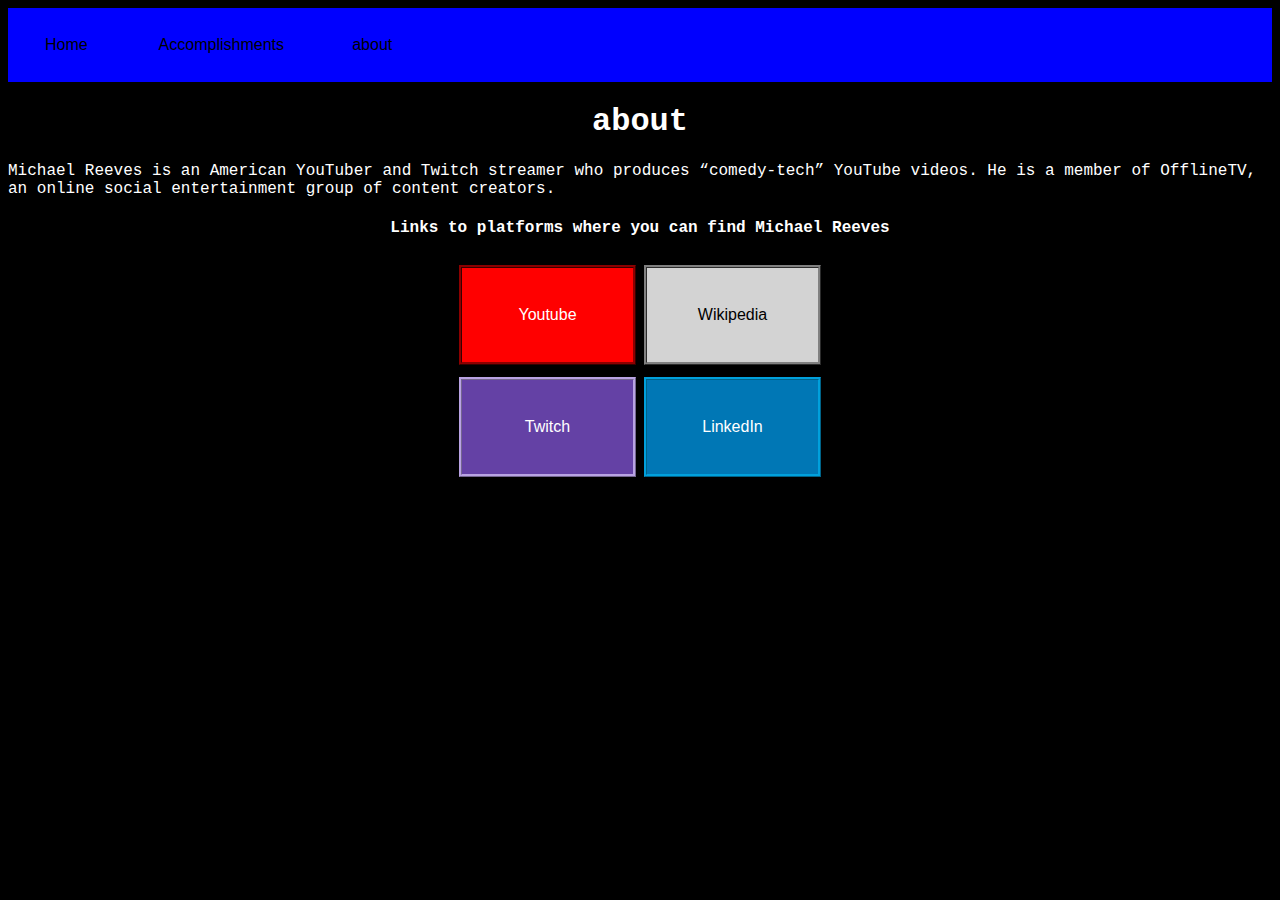
==== abt.html @ 7a3331a3 "initial commit" ====
<!DOCTYPE html>
<html>
    <style>
        h1, h3, h4 {
            text-align: center;
            color: white;
            font-family: 'Courier New', Courier, monospace;
        }
        body {
            background-color: black;
            color: white;
            font-family: 'Courier New', Courier, monospace;
        }
        table, th {
            background-color: blue;
            height: 50px;
            width: 100%;
            text-align: left;
        }
        .button {
            height: 60px;
            width: 100px;
            background-color: lightgrey;
            border: none;
            color: white;
            padding: 16px 32px;
            text-align: center;
            text-decoration: none;
            display: inline-block;
            font-size: 16px;
            margin: 4px 2px;
            transition-duration: 0.4s;
            cursor: pointer;
        }
        .button1 {
            background-color: blue;
            color: black;
        }
        .button1:hover {
            background-color: darkcyan;
            color: white;
        }
        .button2 {
            background-color: blue;
            color: black;
            width: 180px;
        }
        .button2:hover {
            background-color: darkcyan;
            color: white;
        }
        .button3 {
            background-color: blue;
            color: black;
        }
        .button3:hover {
            background-color: darkcyan;
            color: white;
        }
        .buttony {
            background-color: red;
            color: white;
            height: 100px;
            width: 177px;
            border-style: ridge;
            border-color: darkred;
        }
        .buttony:hover {
            background-color: darkred;
            border-color: red;
            color: black;
        }
        .buttonw {
            background-color: lightgrey;
            color: black;
            height: 100px;
            width: 177px;
            border-style: ridge;
            border-color: grey;
        }
        .buttonw:hover {
            background-color: grey;
            border-color: lightgray;
            color: white;
        }
        .buttont {
            background-color: #6441a5;
            color: white;
            height: 100px;
            width: 177px;
            border-style: ridge;
            border-color: #b9a3e3;
        }
        .buttont:hover {
            background-color: #b9a3e3;
            border-color: #6441a5;
            color: black;
        }
        .buttonl {
            background-color: #0077b5;
            color: white;
            height: 100px;
            width: 177px;
            border-style: ridge;
            border-color: #00a0dc;
        }
        .buttonl:hover {
            background-color: #00a0dc;
            border-color: #0077b5;
            color: black;
        }
    </style>
    <table>
        <th>
            <a href="index.html"><button class="button button1">Home</button></a>
            <a href="acc.html"><button class="button button2">Accomplishments</button></a>
            <a href="abt.html"><button class="button button3">about</button></a>
        </th>
    </table>
    <h1>about</h1>
    <body>Michael Reeves is an American YouTuber and Twitch streamer who produces “comedy-tech” YouTube videos. He is a member of OfflineTV, an online social entertainment group of content creators.</body>
    <h4>Links to platforms where you can find Michael Reeves</h4>
    <center><table style="background-color: black;">
        <tr>
            <td style="text-align: right;">
                <a href="https://www.youtube.com/c/MichaelReeves" target="_blank"><button class="button buttony">Youtube</button></a>
            </td>
            <td>
                <a href="https://en.wikipedia.org/wiki/Michael_Reeves_(Internet_personality)" target="_blank"><button class="button buttonw">Wikipedia</button></a>
            </td>
        </tr>
        <tr>
            <td style="text-align: right;">
                <a href="https://www.twitch.tv/michaelreeves" target="_blank"><button class="button buttont">Twitch</button></a>
            </td>
            <td>
                <a href="https://www.linkedin.com/in/michael-reeves-619462123?trk=people-guest_people_search-card" target="_blank"><button class="button buttonl">LinkedIn</button></a>
            </td>
        </tr>
    </table></center>
</html>
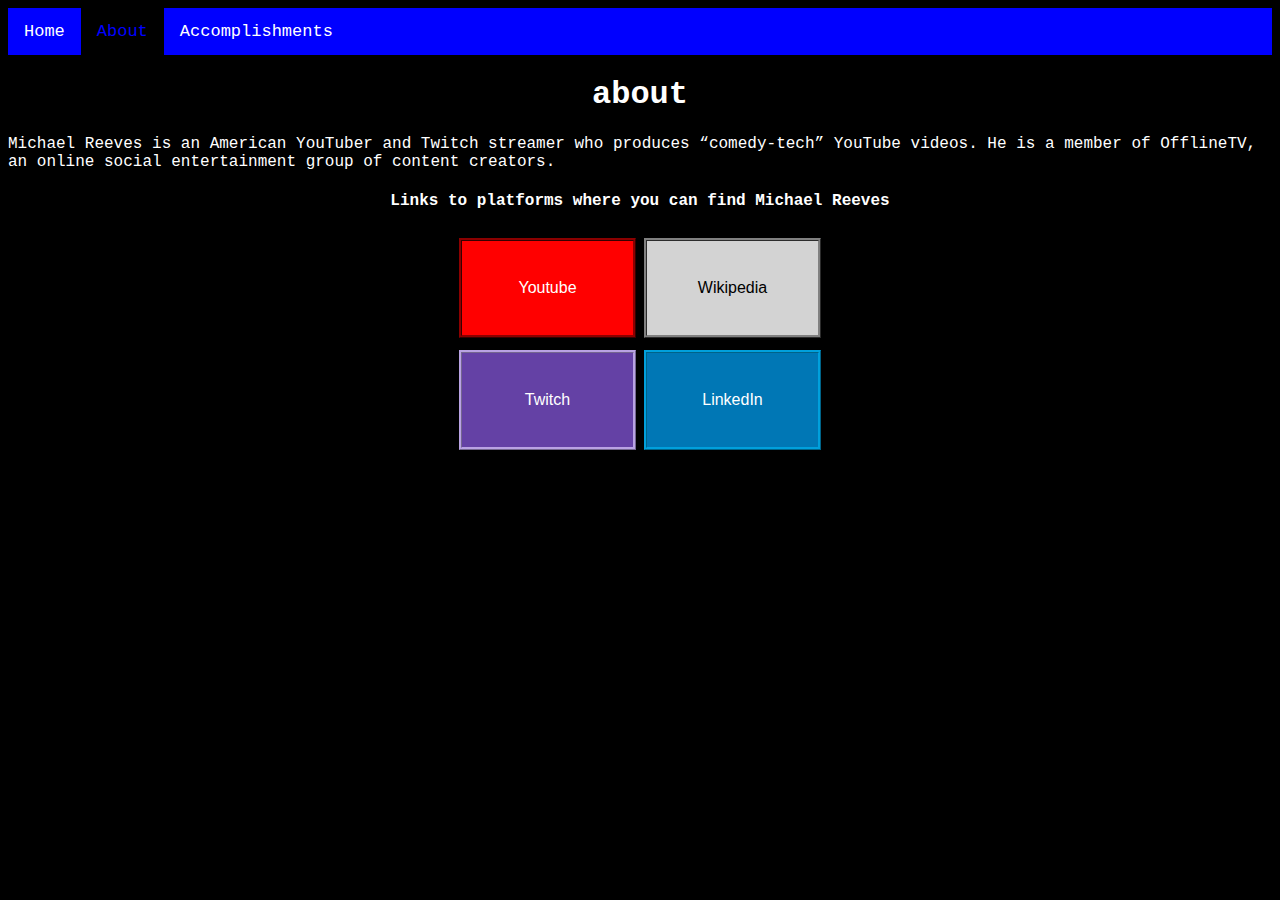
==== commit 0a36a282: "top bar new" ====
--- a/abt.html
+++ b/abt.html
@@ -1,122 +1,14 @@
 <!DOCTYPE html>
 <html>
-    <style>
-        h1, h3, h4 {
-            text-align: center;
-            color: white;
-            font-family: 'Courier New', Courier, monospace;
-        }
-        body {
-            background-color: black;
-            color: white;
-            font-family: 'Courier New', Courier, monospace;
-        }
-        table, th {
-            background-color: blue;
-            height: 50px;
-            width: 100%;
-            text-align: left;
-        }
-        .button {
-            height: 60px;
-            width: 100px;
-            background-color: lightgrey;
-            border: none;
-            color: white;
-            padding: 16px 32px;
-            text-align: center;
-            text-decoration: none;
-            display: inline-block;
-            font-size: 16px;
-            margin: 4px 2px;
-            transition-duration: 0.4s;
-            cursor: pointer;
-        }
-        .button1 {
-            background-color: blue;
-            color: black;
-        }
-        .button1:hover {
-            background-color: darkcyan;
-            color: white;
-        }
-        .button2 {
-            background-color: blue;
-            color: black;
-            width: 180px;
-        }
-        .button2:hover {
-            background-color: darkcyan;
-            color: white;
-        }
-        .button3 {
-            background-color: blue;
-            color: black;
-        }
-        .button3:hover {
-            background-color: darkcyan;
-            color: white;
-        }
-        .buttony {
-            background-color: red;
-            color: white;
-            height: 100px;
-            width: 177px;
-            border-style: ridge;
-            border-color: darkred;
-        }
-        .buttony:hover {
-            background-color: darkred;
-            border-color: red;
-            color: black;
-        }
-        .buttonw {
-            background-color: lightgrey;
-            color: black;
-            height: 100px;
-            width: 177px;
-            border-style: ridge;
-            border-color: grey;
-        }
-        .buttonw:hover {
-            background-color: grey;
-            border-color: lightgray;
-            color: white;
-        }
-        .buttont {
-            background-color: #6441a5;
-            color: white;
-            height: 100px;
-            width: 177px;
-            border-style: ridge;
-            border-color: #b9a3e3;
-        }
-        .buttont:hover {
-            background-color: #b9a3e3;
-            border-color: #6441a5;
-            color: black;
-        }
-        .buttonl {
-            background-color: #0077b5;
-            color: white;
-            height: 100px;
-            width: 177px;
-            border-style: ridge;
-            border-color: #00a0dc;
-        }
-        .buttonl:hover {
-            background-color: #00a0dc;
-            border-color: #0077b5;
-            color: black;
-        }
-    </style>
-    <table>
-        <th>
-            <a href="index.html"><button class="button button1">Home</button></a>
-            <a href="acc.html"><button class="button button2">Accomplishments</button></a>
-            <a href="abt.html"><button class="button button3">about</button></a>
-        </th>
-    </table>
+    <head>
+        <title>abt</title>
+        <link rel="stylesheet" href="abt.css">
+    </head>
+    <div class="topnav">
+        <a href="index.html">Home</a>
+        <a class="active" href="abt.html">About</a>
+        <a href="acc.html">Accomplishments</a>
+      </div>
     <h1>about</h1>
     <body>Michael Reeves is an American YouTuber and Twitch streamer who produces “comedy-tech” YouTube videos. He is a member of OfflineTV, an online social entertainment group of content creators.</body>
     <h4>Links to platforms where you can find Michael Reeves</h4>
--- a/abt.css
+++ b/abt.css
@@ -0,0 +1,131 @@
+h1, h3, h4 {
+    text-align: center;
+    color: white;
+    font-family: 'Courier New', Courier, monospace;
+}
+body {
+    background-color: black;
+    color: white;
+    font-family: 'Courier New', Courier, monospace;
+}
+table, th {
+    background-color: blue;
+    height: 50px;
+    width: 100%;
+    text-align: left;
+}
+.button {
+    height: 60px;
+    width: 100px;
+    background-color: lightgrey;
+    border: none;
+    color: white;
+    padding: 16px 32px;
+    text-align: center;
+    text-decoration: none;
+    display: inline-block;
+    font-size: 16px;
+    margin: 4px 2px;
+    transition-duration: 0.4s;
+    cursor: pointer;
+}
+.button1 {
+    background-color: blue;
+    color: black;
+}
+.button1:hover {
+    background-color: darkcyan;
+    color: white;
+}
+.button2 {
+    background-color: blue;
+    color: black;
+    width: 180px;
+}
+.button2:hover {
+    background-color: darkcyan;
+    color: white;
+}
+.button3 {
+    background-color: blue;
+    color: black;
+}
+.button3:hover {
+    background-color: darkcyan;
+    color: white;
+}
+.buttony {
+    background-color: red;
+    color: white;
+    height: 100px;
+    width: 177px;
+    border-style: ridge;
+    border-color: darkred;
+}
+.buttony:hover {
+    background-color: darkred;
+    border-color: red;
+    color: black;
+}
+.buttonw {
+    background-color: lightgrey;
+    color: black;
+    height: 100px;
+    width: 177px;
+    border-style: ridge;
+    border-color: grey;
+}
+.buttonw:hover {
+    background-color: grey;
+    border-color: lightgray;
+    color: white;
+}
+.buttont {
+    background-color: #6441a5;
+    color: white;
+    height: 100px;
+    width: 177px;
+    border-style: ridge;
+    border-color: #b9a3e3;
+}
+.buttont:hover {
+    background-color: #b9a3e3;
+    border-color: #6441a5;
+    color: black;
+}
+.buttonl {
+    background-color: #0077b5;
+    color: white;
+    height: 100px;
+    width: 177px;
+    border-style: ridge;
+    border-color: #00a0dc;
+}
+.buttonl:hover {
+    background-color: #00a0dc;
+    border-color: #0077b5;
+    color: black;
+}
+.topnav {
+overflow: hidden;
+background-color: blue;
+}
+
+.topnav a {
+float: left;
+color: white;
+text-align: center;
+padding: 14px 16px;
+text-decoration: none;
+font-size: 17px;
+}
+
+.topnav a:hover {
+background-color: darkblue;
+color: white;
+}
+
+.topnav a.active {
+background-color: black;
+color: blue;
+}